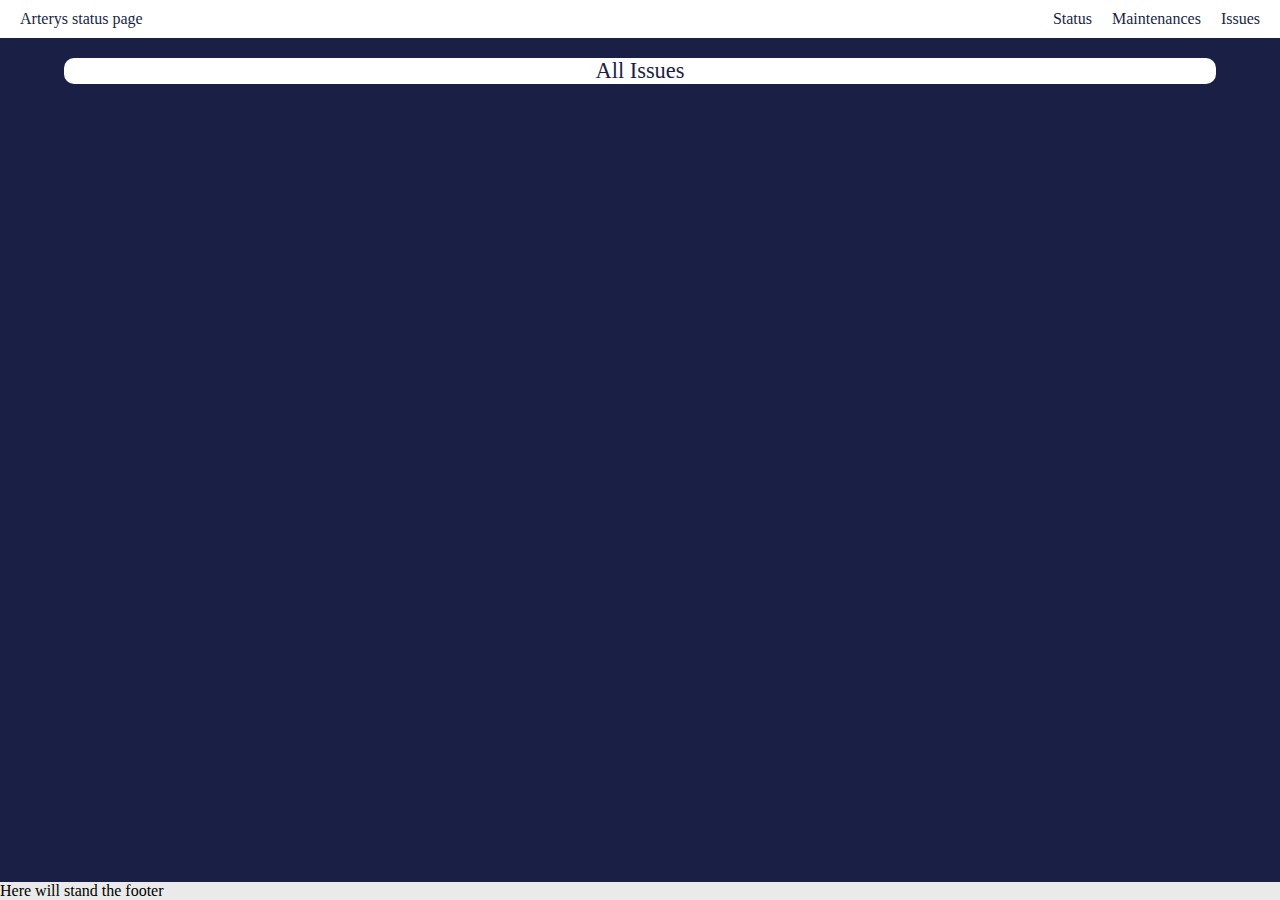
==== issues.html @ ffd265d5 "Adding a lot of content: improving index, splitting navbar and footer into separate files, adding st" ====
<!DOCTYPE html>
<html lang="en">

<head>
    <meta charset="UTF-8">
    <meta http-equiv="X-UA-Compatible" content="IE=edge">
    <meta name="viewport" content="width=device-width, initial-scale=1.0">
    <link rel="stylesheet" href="./asset/css/style.css">
    <title>Arterys issues</title>
</head>

<body>
    <header>
        <!--This is filled with ./navbar.html with jquery-->
    </header>

    <main>
        <div class="content" id="all-issues-content">
            <p>All Issues</p>
        </div>
    </main>

    <footer>
        <!--This is filled with ./navbar.html with jquery-->
    </footer>
</body>
<script src="https://code.jquery.com/jquery-3.6.0.min.js"
    integrity="sha256-/xUj+3OJU5yExlq6GSYGSHk7tPXikynS7ogEvDej/m4=" crossorigin="anonymous">
    </script>
<script>
    $(function () {
        $("header").load('./navbar.html');
        $("footer").load('./footer.html');
    });
</script>
<script src="./asset/js/issues-script.js">
</script>

</html>
---- asset/css/style.css ----
/* Setting up some useful content */
* {
    padding: 0;
    margin: 0;
}

html,body {
    height: 100%;
    min-width: 300px;
    display: flex;
    flex-direction: column;
}

/* header/navbar styles */
.navbar {
    padding: 0 10px 0 10px;
    display: flex;
    background: #ffffff;
    color: #191f45;
    justify-content: space-between;
    align-items: center;
}

.navbar-links {
    display: flex;
    list-style: none;
}

.navbar a {
    padding: 10px 10px;
    cursor: pointer;
    text-decoration: none;
    color: inherit;
}

.navbar a:hover {
    background-color: #191f45;
    color: #ffffff;
}

/* main content styles */
main {
    padding: 16px 0 16px 0;
    display: flex;
    flex-direction: column;
    flex: 1;
    align-items: center;
    background: #191f45;
    color: #ffffff;
}

/** some generic styles for collapsible elements **/
.collapsible-container {
    display: flex;
    flex-direction: column;
    width: 45%;
    background: #ffffff;
    overflow: hidden;
    color: #191f45;
    border-radius: 10px;
}

.collapsible-click {
    padding: 0 5px 0 5px;
    display: flex;
    flex-direction: row;
    justify-content: space-between;
    align-items: center;
    height: 1.75em;
    font-size: 1.4em;
    background: #ffffff;
    color: #191f45;
    cursor: pointer;
    user-select: none;
}

.collapsible-click > img {
    height: 1em;
    width: auto;
    transition: transform .2s ease-out;
}

.collapsible-click:hover {
    background: #f5f5f5;
}

.collapsible-content {
    display: flex;
    flex-direction: column;
    overflow: hidden;
    background: #f0f0f0;
    color: #191f45;
    max-height: 0;
    transition: max-height 0.2s ease-out;
}

/** generic separator styles **/
.separator {
    display: flex;
    justify-content: center;
    width: 98%;
    border: 1px solid darkgray;
}

/** styles for the top-row part : production status and ?? **/
.top-row {
    display: flex;
    flex-direction: row;
    width: 100%;
    justify-content: space-around;
    align-items: flex-start;
    padding-bottom: 16px;
}

.region-status-content {
    display: flex;
    flex-direction: row;
    justify-content: space-between;
    font-size: 1.2em;
    padding: 2px 4px;
}

.region-status-content > img{
    height: 1em;
    width: auto;
}

#all-status-content p {
    box-sizing: border-box;
    text-align: center;
    font-size: 1.4em;
    margin: 0 8px;
}

#all-status-content {
    border-radius: 10px;
    width: 90%;
    display: flex;
    overflow: hidden;
    flex-direction: column;
    align-items: space-between;
    background: #ffffff;
    color: #191f45;
    margin-top: 4px;
}

#some-content{
    padding: 2px 4px;
}

/** styles for the issues row and page**/
.issues-row {
    display: flex;
    flex-direction: column;
    width: 100%;
    align-items: center;
    padding-bottom: 16px;
}

.issues-row .collapsible-container {
    width: 95%;
}

#all-issues-content p {
    font-size: 1.4em;
}

#all-issues-content {
    border-radius: 10px;
    width: 90%;
    display: flex;
    overflow: hidden;
    flex-direction: column;
    align-items: center;
    background: #ffffff;
    color: #191f45;
    margin-top: 4px;
}

#latest-issues-content {
    box-sizing: border-box;
    width: 100%;
    display: flex;
    flex-direction: column;
    align-items: center;
    margin-top: 4px;
}

.issue {
    box-sizing: border-box;
    width: 100%;
    display: flex;
    flex-direction: row;
    justify-content: space-between;
    text-decoration: none;
    color: inherit;
    padding: 4px 4px;
}

.issue:hover {
    background: #e5e5e5;
}

.issue-description {
    display: flex;
    flex-direction: column;
    justify-content: flex-start;
}

.issue-title {
    font-size: 1.25em;
    margin-bottom: 4px;
}

.issue-opened {
    fill: green;
}

.issue-closed {
    fill: red;
}

.issue-details {
    font-size: 0.75;
    color: gray
}

/* footer content styles*/
.footer {
    display: flex;
    background: #eaeaea;
}

/* some styles to make the page responsible */

@media screen and (max-width: 800px){
    .collapsible-container {
        width: 90%;
        margin-bottom: 16px;
    }
    .issues-row .collapsible-container{
        width: 90%;
    }
    .top-row {
        flex-direction: column;
        align-items: center;
        padding-bottom: 0;
    }
}
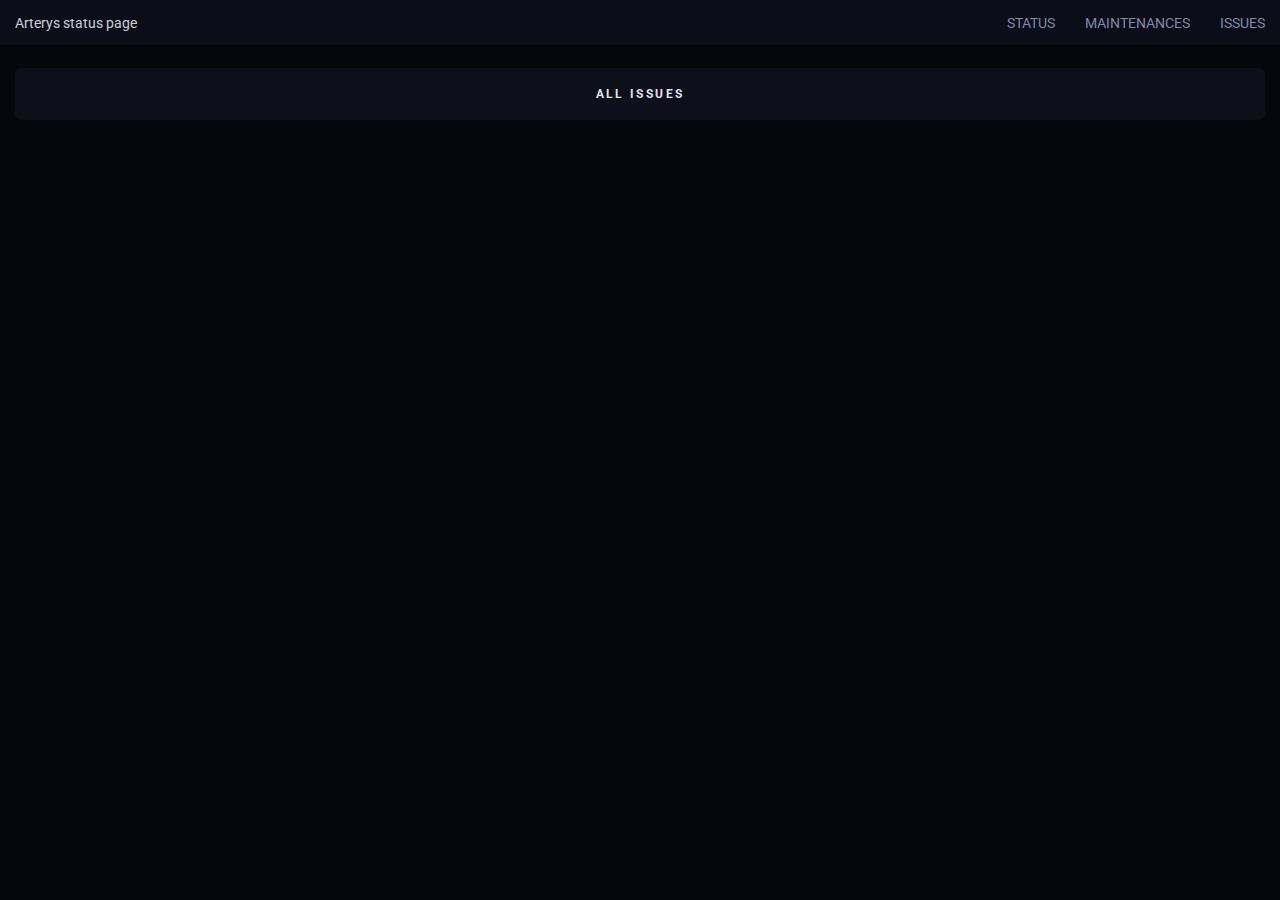
==== commit f680bffc: "Styling scrollbar and getting individual content pages more consistent" ====
--- a/issues.html
+++ b/issues.html
@@ -15,14 +15,15 @@
     </header>
 
     <main>
-        <div class="content" id="all-issues-content">
-            <p>All Issues</p>
+        <div id="all-issues-container">
+            <div id="all-issues-title">
+                <p class="header">All Issues</p>
+            </div>
+            <div class="content" id="all-issues-content">
+            </div>
         </div>
     </main>
 
-    <footer>
-        <!--This is filled with ./navbar.html with jquery-->
-    </footer>
 </body>
 <script src="https://code.jquery.com/jquery-3.6.0.min.js"
     integrity="sha256-/xUj+3OJU5yExlq6GSYGSHk7tPXikynS7ogEvDej/m4=" crossorigin="anonymous">
@@ -30,8 +31,9 @@
 <script>
     $(function () {
         $("header").load('./navbar.html');
-        $("footer").load('./footer.html');
     });
+</script>
+<script src="./asset/js/issues.js">
 </script>
 <script src="./asset/js/issues-script.js">
 </script>
--- a/asset/css/style.css
+++ b/asset/css/style.css
@@ -1,4 +1,7 @@
-/* Setting up some useful content */
+/* importing Roboto */
+@import url('https://fonts.googleapis.com/css2?family=Roboto:ital,wght@0,300;0,500;0,700;1,500;1,700&display=swap');
+
+/* setting up some generic styles */
 * {
     padding: 0;
     margin: 0;
@@ -6,244 +9,272 @@
 
 html,body {
     height: 100%;
+    width: 100%;
     min-width: 300px;
-    display: flex;
-    flex-direction: column;
+    overflow-x: hidden;
+    display: flex;
+    flex-direction: column;
+    font-family: Roboto, sans-serif;
+    background: #06070d;
+}
+
+/* scrollbar styles */
+/* works on Firefox */
+* {
+    scrollbar-width: thin;
+    scrollbar-color: #262D4D #06070d;
+}
+
+/* works on Chrome, Edge, and Safari */
+*::-webkit-scrollbar {
+    width: 10px;
+}
+
+*::-webkit-scrollbar-track {
+    margin-top: 45px;
+    background: #06070d;
+}
+
+*::-webkit-scrollbar-thumb {
+    background-color: #262D4D;
+    border-radius: 5px;
+    border: 3px solid #06070d;
+}
+
+/* font styles */
+.header {
+    padding: 8px;
+    width: 100%;
+    text-align: center;
+    color: #e1e3ed;
+    text-transform: uppercase;
+    font-weight: bold;
+    line-height: 20px;
+    font-size: 12px;
+    letter-spacing: 2.4px;
+}
+
+.content {
+    font-size: 14px;
+    letter-spacing: normal;
+    font-weight: 400;
+    line-height: 20px;
+    align-items: center;
+    overflow: hidden;
+    color: #9399b8;
+}
+
+.details {
+    font-size: 12px;
+    letter-spacing: normal;
+    font-weight: 400;
+    line-height: 20px;
+    color: #9399b8;
+    opacity: 0.5;
 }
 
 /* header/navbar styles */
+header {
+    background: #06070d;
+    padding-bottom: 45px;
+}
+
 .navbar {
-    padding: 0 10px 0 10px;
-    display: flex;
-    background: #ffffff;
-    color: #191f45;
-    justify-content: space-between;
-    align-items: center;
+    width: 100%;
+    height: auto;
+    min-height: 45px;
+    position: fixed;
+    display: flex;
+    justify-content: space-between;
+    text-align: center;
+    opacity: 0.90;
+    z-index: 1;
+    background: #0d0f1a;
 }
 
 .navbar-links {
     display: flex;
     list-style: none;
+    text-transform: uppercase;
 }
 
 .navbar a {
-    padding: 10px 10px;
+    height: 100%;
+    display: flex;
+    min-height: 45px;
+    align-items: center;
+    padding: 0 15px;
     cursor: pointer;
     text-decoration: none;
     color: inherit;
 }
 
 .navbar a:hover {
-    background-color: #191f45;
-    color: #ffffff;
+    color: #e1e3ed;
 }
 
 /* main content styles */
 main {
-    padding: 16px 0 16px 0;
+    padding: 15px;
     display: flex;
     flex-direction: column;
     flex: 1;
     align-items: center;
-    background: #191f45;
-    color: #ffffff;
-}
-
-/** some generic styles for collapsible elements **/
+    background: #06070d;
+}
+
+/* some generic styles for collapsible elements */
 .collapsible-container {
     display: flex;
     flex-direction: column;
-    width: 45%;
-    background: #ffffff;
     overflow: hidden;
-    color: #191f45;
-    border-radius: 10px;
+    border-radius: 5px;
 }
 
 .collapsible-click {
-    padding: 0 5px 0 5px;
-    display: flex;
-    flex-direction: row;
-    justify-content: space-between;
-    align-items: center;
-    height: 1.75em;
-    font-size: 1.4em;
-    background: #ffffff;
-    color: #191f45;
+    display: flex;
+    padding: 8px 15px;
+    align-items: center;
+    background: #0d0f1a;
+    transition: background 300ms linear;
     cursor: pointer;
     user-select: none;
 }
 
-.collapsible-click > img {
-    height: 1em;
-    width: auto;
+.collapsible-click:hover {
+    background: #262D4D;
+    transition: background 300ms linear;
+}
+
+.collapsible-click > svg {
+    fill: #9399b8;
     transition: transform .2s ease-out;
 }
 
-.collapsible-click:hover {
-    background: #f5f5f5;
-}
-
 .collapsible-content {
     display: flex;
     flex-direction: column;
-    overflow: hidden;
-    background: #f0f0f0;
-    color: #191f45;
     max-height: 0;
     transition: max-height 0.2s ease-out;
 }
 
-/** generic separator styles **/
+/* generic separator styles */
 .separator {
+    width: 98%;
+    border-width: 1px 0 0 0;
+    border-color: #262D4D;
+    border-style: solid;
+}
+
+/* generic styles for main page rows */
+#prod-status-container, #maintenances-container, #issues-container {
     display: flex;
     justify-content: center;
-    width: 98%;
-    border: 1px solid darkgray;
-}
-
-/** styles for the top-row part : production status and ?? **/
+    margin: 8px 0;
+    width: 100%;
+    height: fit-content;
+    background: #0d0f1a;
+}
+
+
+#prod-status-container {
+    margin-right: 8px;
+}
+
+#maintenances-container {
+    margin-left: 8px;
+}
+
+/* styles for the top-row part : production status and maintenances */
 .top-row {
     display: flex;
     flex-direction: row;
     width: 100%;
-    justify-content: space-around;
-    align-items: flex-start;
-    padding-bottom: 16px;
+    justify-content: space-between;
 }
 
 .region-status-content {
     display: flex;
     flex-direction: row;
-    justify-content: space-between;
-    font-size: 1.2em;
-    padding: 2px 4px;
-}
-
-.region-status-content > img{
-    height: 1em;
-    width: auto;
-}
-
-#all-status-content p {
     box-sizing: border-box;
-    text-align: center;
-    font-size: 1.4em;
-    margin: 0 8px;
-}
-
-#all-status-content {
-    border-radius: 10px;
-    width: 90%;
-    display: flex;
-    overflow: hidden;
-    flex-direction: column;
-    align-items: space-between;
-    background: #ffffff;
-    color: #191f45;
-    margin-top: 4px;
-}
-
-#some-content{
-    padding: 2px 4px;
-}
-
-/** styles for the issues row and page**/
+    width: 100%;
+    justify-content: space-between;
+    padding: 7.5px 15px;
+}
+
+/* styles for the issues (and maintenances) */
 .issues-row {
     display: flex;
     flex-direction: column;
     width: 100%;
     align-items: center;
-    padding-bottom: 16px;
-}
-
-.issues-row .collapsible-container {
-    width: 95%;
-}
-
-#all-issues-content p {
-    font-size: 1.4em;
-}
-
-#all-issues-content {
-    border-radius: 10px;
-    width: 90%;
-    display: flex;
-    overflow: hidden;
-    flex-direction: column;
-    align-items: center;
-    background: #ffffff;
-    color: #191f45;
-    margin-top: 4px;
-}
-
-#latest-issues-content {
-    box-sizing: border-box;
-    width: 100%;
-    display: flex;
-    flex-direction: column;
-    align-items: center;
-    margin-top: 4px;
 }
 
 .issue {
     box-sizing: border-box;
     width: 100%;
     display: flex;
-    flex-direction: row;
+    flex-direction: column;
     justify-content: space-between;
     text-decoration: none;
     color: inherit;
-    padding: 4px 4px;
+    padding: 8px 15px;
+}
+
+.issue-title {
+    display: flex;
+    flex-direction: row;
+    justify-content: space-between;
+    margin-bottom: 4px;
 }
 
 .issue:hover {
-    background: #e5e5e5;
-}
-
-.issue-description {
-    display: flex;
-    flex-direction: column;
-    justify-content: flex-start;
-}
-
-.issue-title {
-    font-size: 1.25em;
-    margin-bottom: 4px;
-}
-
-.issue-opened {
-    fill: green;
-}
-
-.issue-closed {
-    fill: red;
-}
-
-.issue-details {
-    font-size: 0.75;
-    color: gray
-}
-
-/* footer content styles*/
-.footer {
-    display: flex;
-    background: #eaeaea;
-}
-
-/* some styles to make the page responsible */
-
+    color: #e1e3ed;
+}
+
+/* styles for individual pages */
+#all-status-container, #all-maintenances-container, #all-issues-container {
+    display: flex;
+    flex-direction: column;
+    width: 100%;
+    margin: 8px 0;
+    border-radius: 5px;
+    background: #0d0f1a;
+}
+
+#all-status-title, #all-maintenances-title, #all-issues-title {
+    display: flex;
+    padding: 8px 15px;
+}
+
+#all-status-content, #all-maintenances-content, #all-issues-content {
+    display: flex;
+    flex-direction: column;
+}
+
+/* icons styles */
+.icon {
+    width: 18px;
+    height: 18px;
+}
+
+#mf-check-circle, .issue-opened {
+    fill: #22bb22;
+}
+
+#mf-cross-s, .issue-closed{
+    fill: #bb2222;
+}
+
+/* some styles to make the page responsive */
 @media screen and (max-width: 800px){
-    .collapsible-container {
-        width: 90%;
-        margin-bottom: 16px;
-    }
-    .issues-row .collapsible-container{
-        width: 90%;
-    }
     .top-row {
         flex-direction: column;
         align-items: center;
-        padding-bottom: 0;
     }
+
+    #prod-status-container, #maintenances-container {
+        margin: 8px 0;
+    }
+
 }